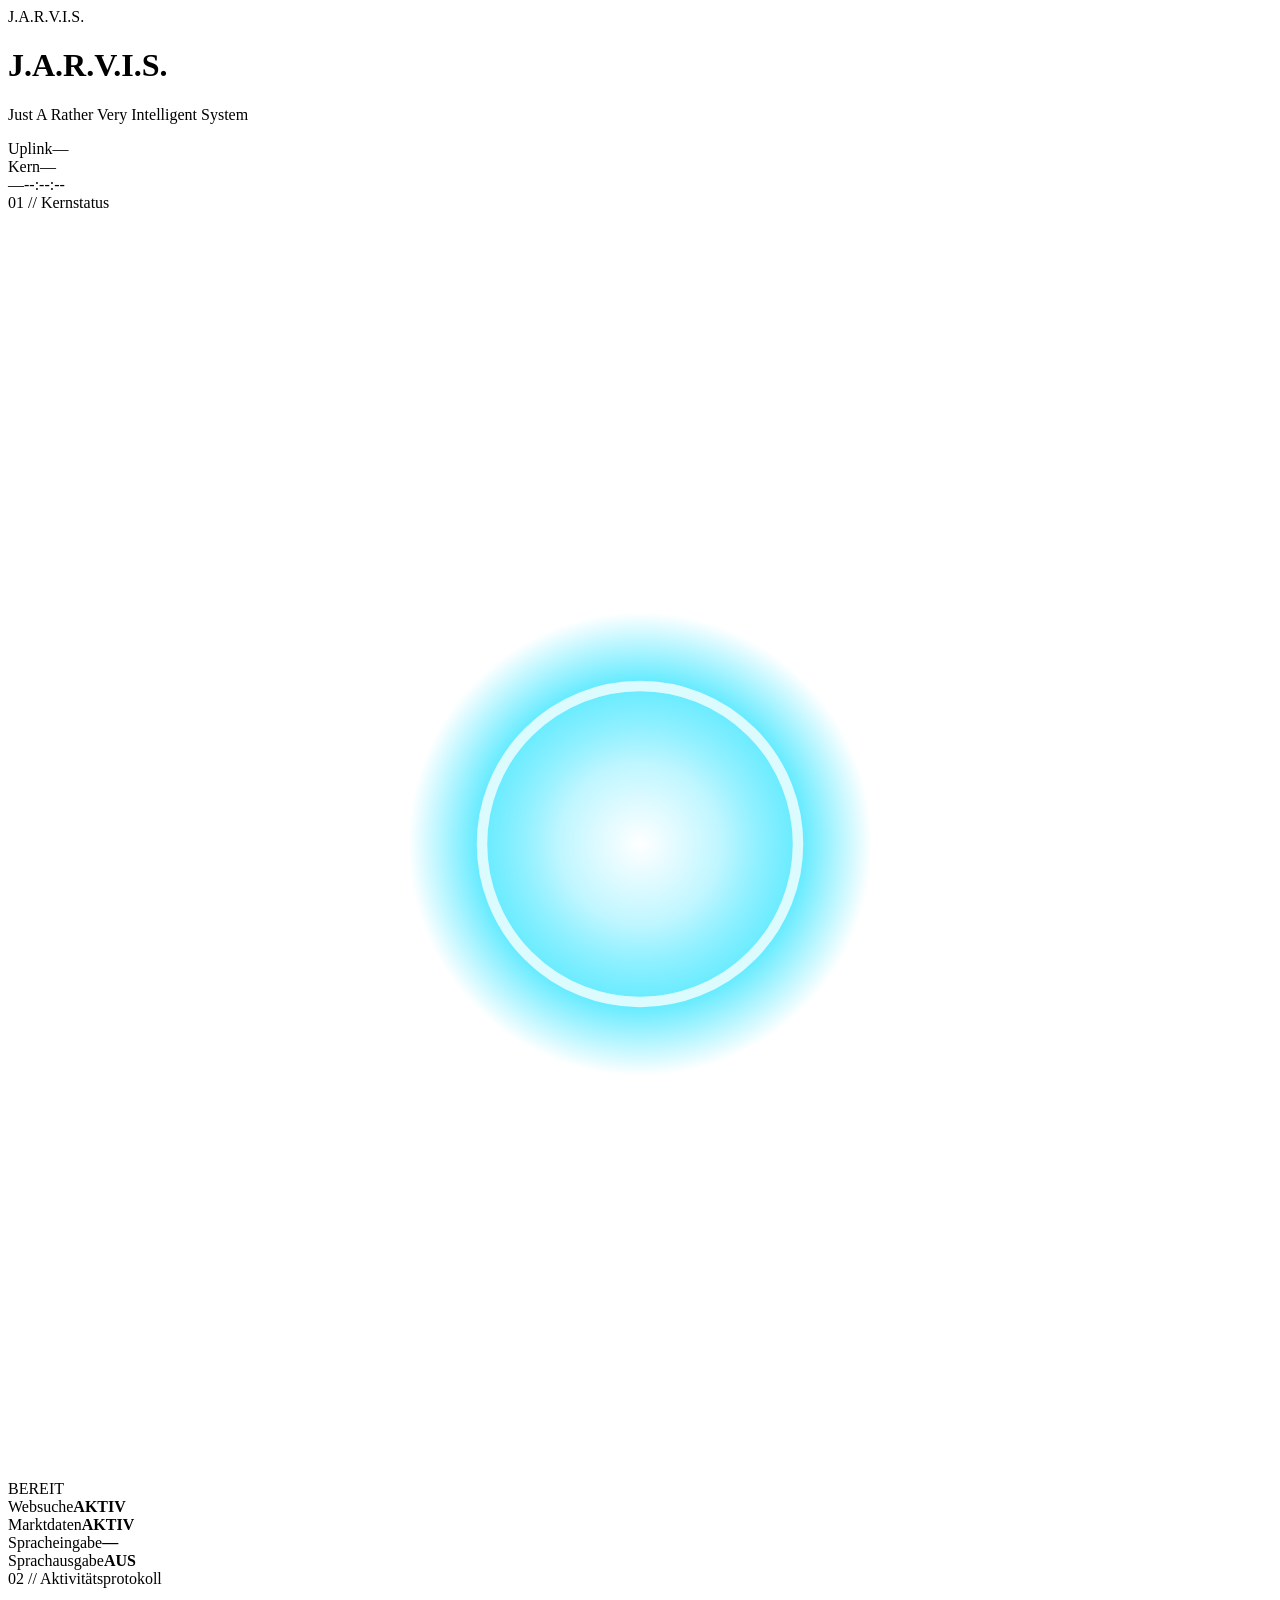
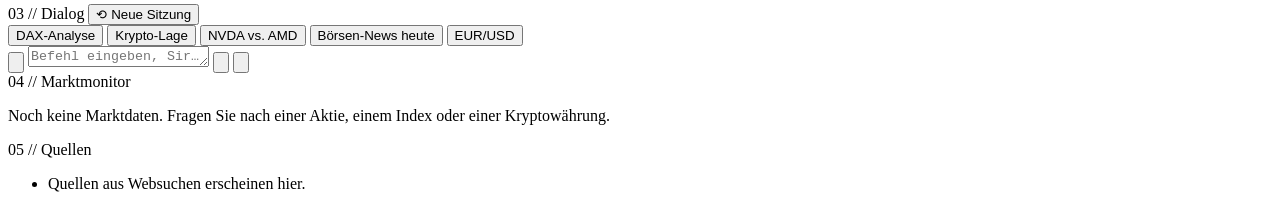
==== jarvis/static/index.html @ 84097425 "Add J.A.R.V.I.S. AI agent with Iron Man style HUD Interactive assistant for web research and market " ====
<!doctype html>
<html lang="de">
<head>
  <meta charset="utf-8">
  <meta name="viewport" content="width=device-width, initial-scale=1, viewport-fit=cover">
  <title>J.A.R.V.I.S.</title>
  <meta name="theme-color" content="#02070d">
  <link rel="preconnect" href="https://fonts.googleapis.com">
  <link rel="preconnect" href="https://fonts.gstatic.com" crossorigin>
  <link href="https://fonts.googleapis.com/css2?family=Orbitron:wght@500;700;900&family=Rajdhani:wght@400;500;600;700&family=JetBrains+Mono:wght@400;500&display=swap" rel="stylesheet">
  <link rel="stylesheet" href="/static/style.css">
  <link rel="icon" href="data:image/svg+xml,<svg xmlns='http://www.w3.org/2000/svg' viewBox='0 0 100 100'><circle cx='50' cy='50' r='40' fill='none' stroke='%233ee6ff' stroke-width='8'/><circle cx='50' cy='50' r='16' fill='%233ee6ff'/></svg>">
</head>
<body class="state-idle">
  <!-- Boot-Sequenz -->
  <div id="boot" aria-hidden="true">
    <div class="boot-inner">
      <div class="boot-logo">J.A.R.V.I.S.</div>
      <pre id="boot-log"></pre>
      <div class="boot-bar"><span></span></div>
    </div>
  </div>

  <div class="bg-grid"></div>
  <div class="bg-scan"></div>

  <header class="topbar">
    <div class="brand">
      <span class="brand-mark"></span>
      <div>
        <h1>J.A.R.V.I.S.</h1>
        <p>Just A Rather Very Intelligent System</p>
      </div>
    </div>
    <div class="top-stats">
      <div class="stat"><label>Uplink</label><span id="uplink" class="dot">—</span></div>
      <div class="stat hide-sm"><label>Kern</label><span id="model">—</span></div>
      <div class="stat"><label id="date">—</label><span id="clock" class="mono">--:--:--</span></div>
    </div>
  </header>

  <main class="hud">
    <!-- Linke Spalte: Reaktor + Systemprotokoll -->
    <aside class="col col-left">
      <section class="panel reactor-panel">
        <div class="panel-head"><span>01</span> // Kernstatus</div>
        <div class="reactor-wrap">
          <svg id="reactor" viewBox="0 0 240 240" aria-hidden="true">
            <defs>
              <radialGradient id="core" cx="50%" cy="50%" r="50%">
                <stop offset="0%" stop-color="#ffffff"/>
                <stop offset="35%" stop-color="#bff6ff"/>
                <stop offset="70%" stop-color="#3ee6ff" stop-opacity=".8"/>
                <stop offset="100%" stop-color="#3ee6ff" stop-opacity="0"/>
              </radialGradient>
              <filter id="glow" x="-50%" y="-50%" width="200%" height="200%">
                <feGaussianBlur stdDeviation="3" result="b"/>
                <feMerge><feMergeNode in="b"/><feMergeNode in="SourceGraphic"/></feMerge>
              </filter>
            </defs>
            <g filter="url(#glow)" fill="none" stroke="var(--cyan)">
              <circle class="r r1" cx="120" cy="120" r="112" stroke-width="1" stroke-dasharray="2 5" opacity=".6"/>
              <circle class="r r2" cx="120" cy="120" r="102" stroke-width="3" stroke-dasharray="60 20 10 20" opacity=".85"/>
              <circle class="r r3" cx="120" cy="120" r="88" stroke-width="1.2" stroke-dasharray="1 3" opacity=".7"/>
              <circle class="r r4" cx="120" cy="120" r="76" stroke-width="9" stroke-dasharray="34 6" opacity=".55"/>
              <circle class="r r5" cx="120" cy="120" r="60" stroke-width="1.5" stroke-dasharray="90 30" opacity=".9"/>
              <circle cx="120" cy="120" r="50" stroke-width="1" opacity=".5"/>
            </g>
            <circle class="core" cx="120" cy="120" r="44" fill="url(#core)"/>
            <circle class="core-ring" cx="120" cy="120" r="30" fill="none" stroke="#e8fdff" stroke-width="2" opacity=".9"/>
          </svg>
          <div class="reactor-label"><span id="state-label">BEREIT</span></div>
        </div>
        <div class="sys-lines">
          <div><span>Websuche</span><b class="ok">AKTIV</b></div>
          <div><span>Marktdaten</span><b class="ok">AKTIV</b></div>
          <div><span>Spracheingabe</span><b id="stt-state">—</b></div>
          <div><span>Sprachausgabe</span><b id="tts-state">AUS</b></div>
        </div>
      </section>

      <section class="panel log-panel">
        <div class="panel-head"><span>02</span> // Aktivitätsprotokoll</div>
        <ol id="log" class="log mono"></ol>
      </section>
    </aside>

    <!-- Mitte: Dialog -->
    <section class="col col-center panel chat-panel">
      <div class="panel-head"><span>03</span> // Dialog
        <button id="reset" class="ghost-btn" title="Neue Sitzung">⟲ Neue Sitzung</button>
      </div>
      <div id="chat" class="chat" aria-live="polite"></div>

      <div id="quick" class="quick">
        <button data-q="Erstelle eine kompakte Marktanalyse zum DAX: aktuelle Lage, Trend, Treiber und Ausblick.">DAX-Analyse</button>
        <button data-q="Wie ist die aktuelle Lage bei Bitcoin und Ethereum? Mit Kennzahlen und den wichtigsten Nachrichten.">Krypto-Lage</button>
        <button data-q="Vergleiche NVIDIA und AMD über 1 Jahr: Performance, Volatilität, Trend und aktuelle News, als Tabelle.">NVDA vs. AMD</button>
        <button data-q="Was sind die wichtigsten Wirtschafts- und Börsennachrichten heute?">Börsen-News heute</button>
        <button data-q="Wie steht der Euro zum US-Dollar und was bewegt den Kurs gerade?">EUR/USD</button>
      </div>

      <form id="composer" class="composer" autocomplete="off">
        <button type="button" id="mic" class="icon-btn" title="Spracheingabe (Strg+M)" aria-label="Spracheingabe">
          <svg viewBox="0 0 24 24"><path d="M12 15a3 3 0 0 0 3-3V6a3 3 0 0 0-6 0v6a3 3 0 0 0 3 3Zm5-3a5 5 0 0 1-10 0H5a7 7 0 0 0 6 6.92V21h2v-2.08A7 7 0 0 0 19 12h-2Z"/></svg>
        </button>
        <textarea id="input" rows="1" placeholder="Befehl eingeben, Sir…" aria-label="Nachricht"></textarea>
        <button type="button" id="voice" class="icon-btn" title="Sprachausgabe an/aus" aria-label="Sprachausgabe">
          <svg viewBox="0 0 24 24"><path d="M3 9v6h4l5 5V4L7 9H3Zm13.5 3a4.5 4.5 0 0 0-2.5-4v8a4.5 4.5 0 0 0 2.5-4ZM14 3.2v2.1a7 7 0 0 1 0 13.4v2.1a9 9 0 0 0 0-17.6Z"/></svg>
        </button>
        <button type="submit" id="send" class="send-btn" aria-label="Senden">
          <svg viewBox="0 0 24 24"><path d="M3 20.5 21 12 3 3.5v6.6L15 12 3 13.9v6.6Z"/></svg>
        </button>
      </form>
    </section>

    <!-- Rechte Spalte: Marktmonitor + Quellen -->
    <aside class="col col-right">
      <section class="panel market-panel">
        <div class="panel-head"><span>04</span> // Marktmonitor</div>
        <div id="markets" class="markets">
          <p class="empty">Noch keine Marktdaten. Fragen Sie nach einer Aktie, einem Index oder einer Kryptowährung.</p>
        </div>
      </section>
      <section class="panel sources-panel">
        <div class="panel-head"><span>05</span> // Quellen</div>
        <ul id="sources" class="sources">
          <li class="empty">Quellen aus Websuchen erscheinen hier.</li>
        </ul>
      </section>
    </aside>
  </main>

  <script src="/static/vendor/marked.min.js"></script>
  <script src="/static/vendor/purify.min.js"></script>
  <script src="/static/app.js"></script>
</body>
</html>
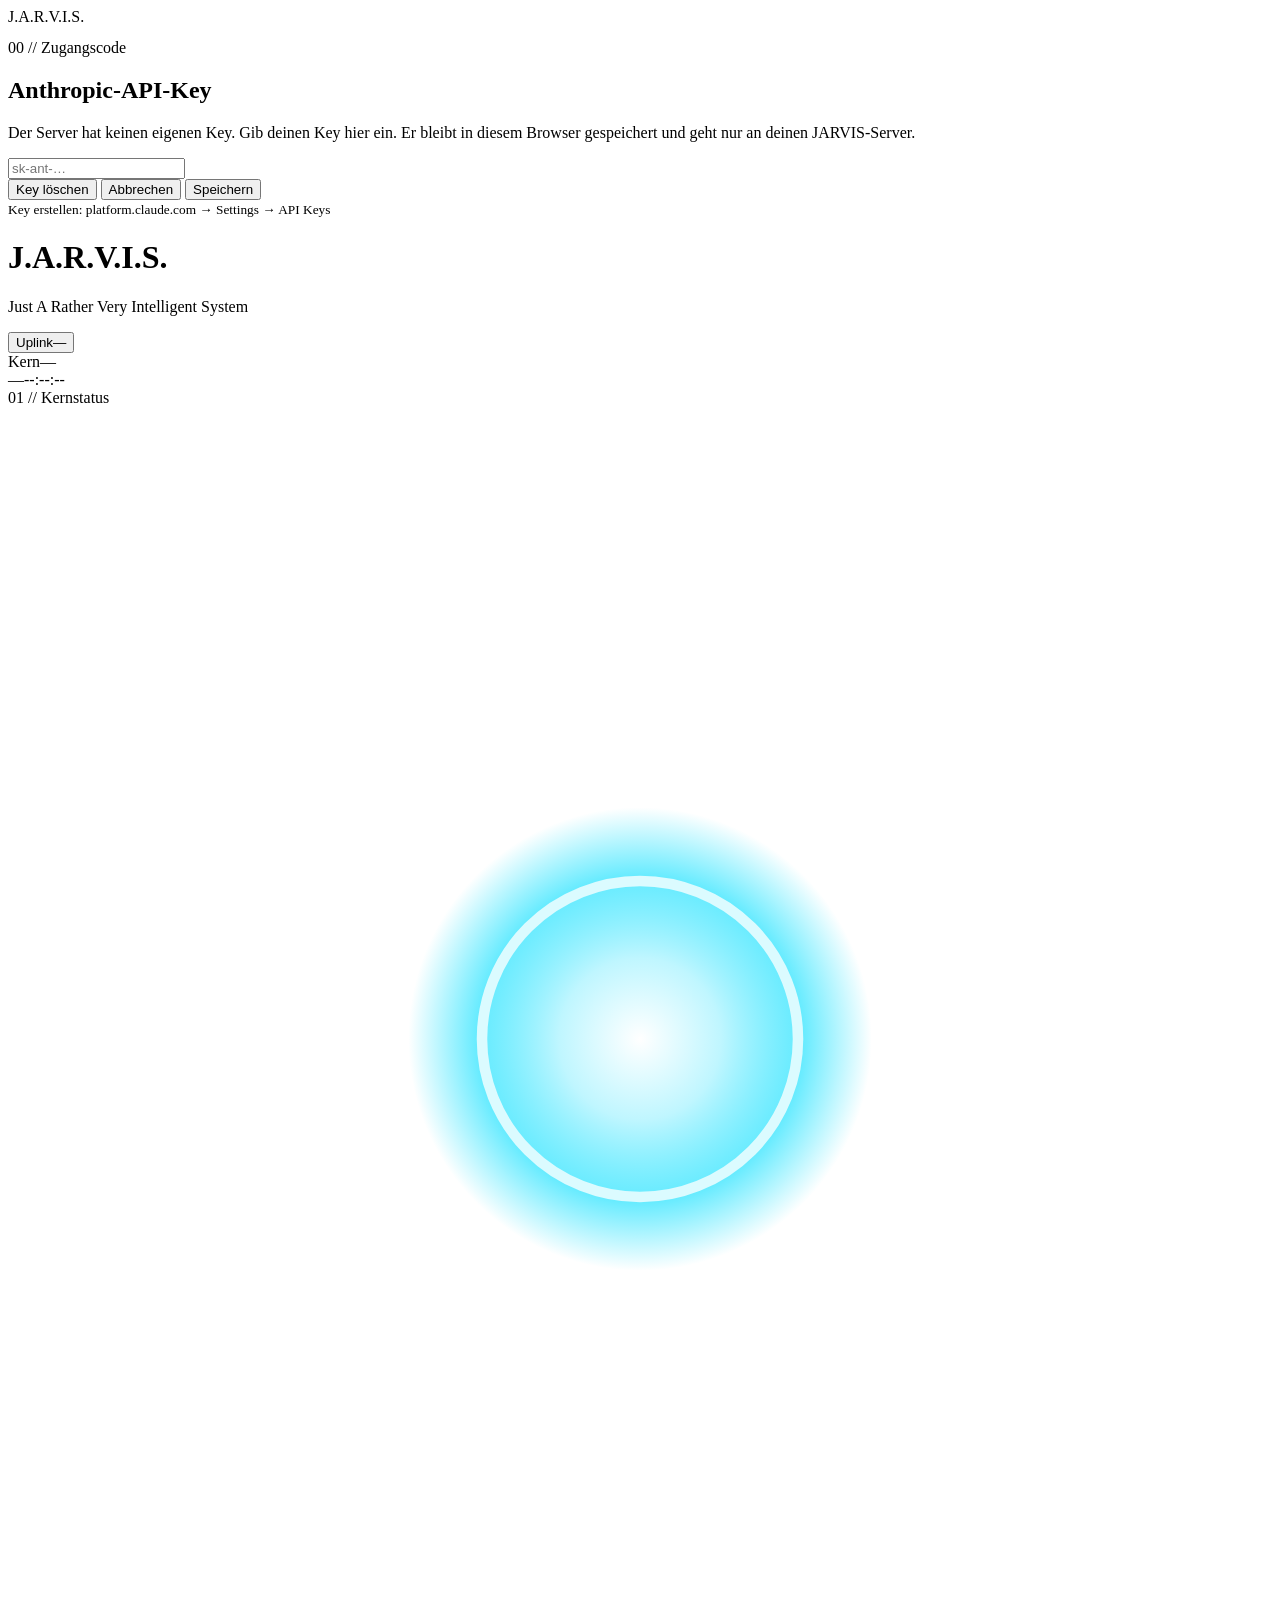
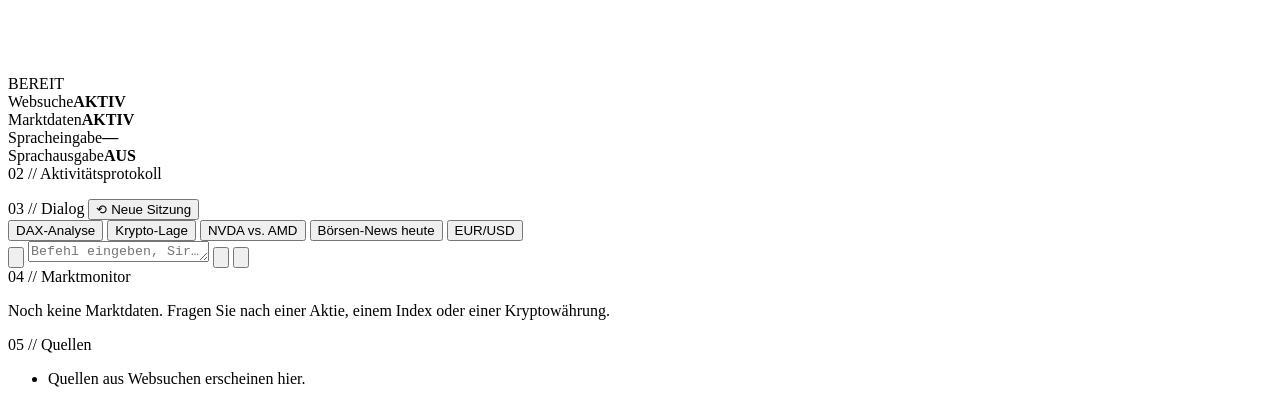
==== commit d30e75db: "Let users enter their API key in the UI The server can now run without ANTHROPIC_API_KEY: the HUD as" ====
--- a/jarvis/static/index.html
+++ b/jarvis/static/index.html
@@ -21,6 +21,22 @@
     </div>
   </div>
 
+  <!-- API-Key-Eingabe -->
+  <div id="keybox" class="keybox hidden" role="dialog" aria-modal="true" aria-labelledby="keybox-title">
+    <form id="keyform" class="panel keybox-inner" autocomplete="off">
+      <div class="panel-head"><span>00</span> // Zugangscode</div>
+      <h2 id="keybox-title">Anthropic-API-Key</h2>
+      <p>Der Server hat keinen eigenen Key. Gib deinen Key hier ein. Er bleibt in diesem Browser gespeichert und geht nur an deinen JARVIS-Server.</p>
+      <input id="keyinput" type="password" placeholder="sk-ant-…" spellcheck="false" autocapitalize="off" autocorrect="off">
+      <div class="keybox-actions">
+        <button type="button" id="keyclear" class="ghost-btn">Key löschen</button>
+        <button type="button" id="keycancel" class="ghost-btn">Abbrechen</button>
+        <button type="submit" class="ghost-btn primary">Speichern</button>
+      </div>
+      <small>Key erstellen: platform.claude.com → Settings → API Keys</small>
+    </form>
+  </div>
+
   <div class="bg-grid"></div>
   <div class="bg-scan"></div>
 
@@ -33,7 +49,7 @@
       </div>
     </div>
     <div class="top-stats">
-      <div class="stat"><label>Uplink</label><span id="uplink" class="dot">—</span></div>
+      <button type="button" class="stat stat-btn" id="uplink-btn" title="API-Key festlegen"><label>Uplink</label><span id="uplink" class="dot">—</span></button>
       <div class="stat hide-sm"><label>Kern</label><span id="model">—</span></div>
       <div class="stat"><label id="date">—</label><span id="clock" class="mono">--:--:--</span></div>
     </div>
